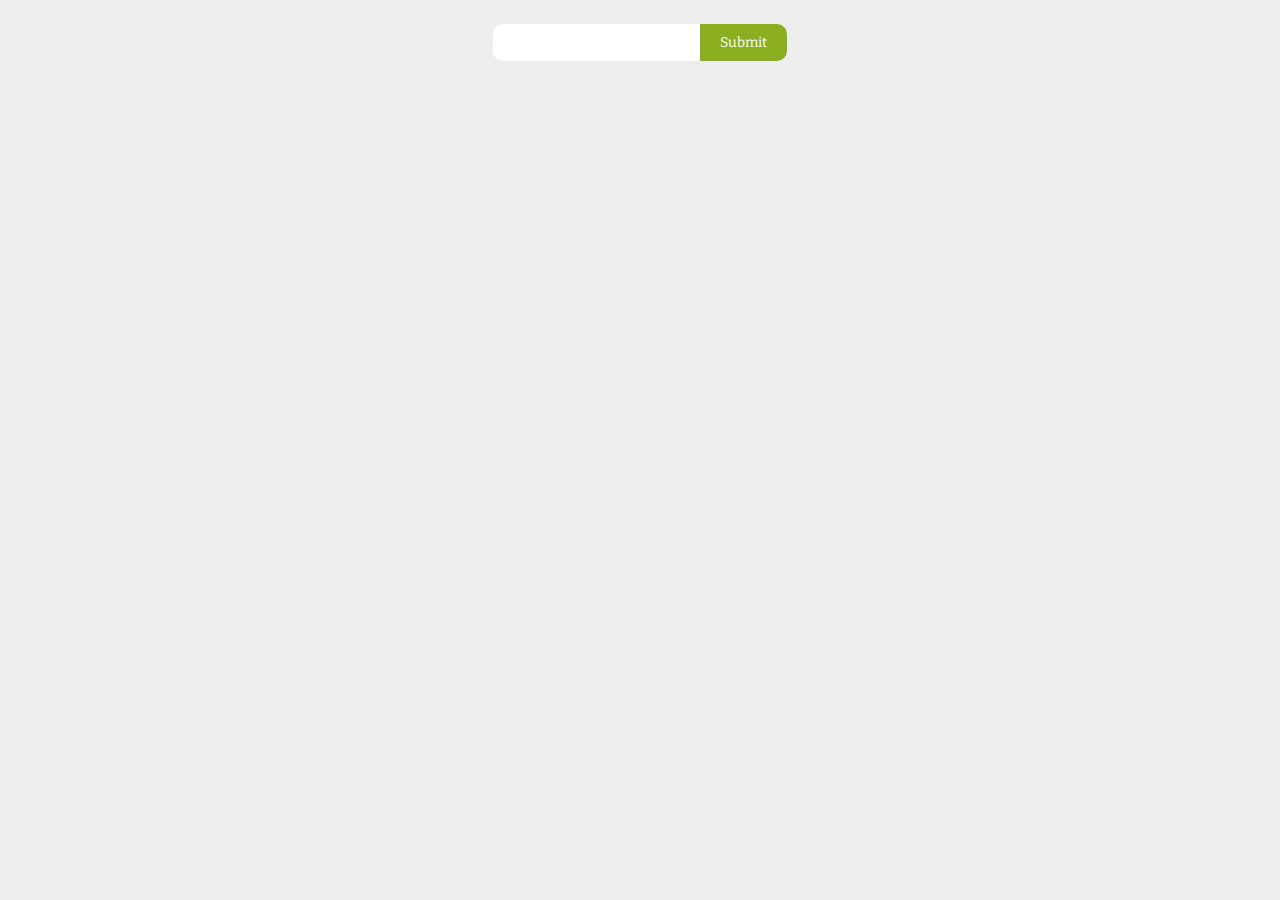
==== index.htm @ 2ced6c23 "Merge branch 'master' into Equipe1" ====
<!DOCTYPE html>
<html>
<head>
	<meta http-equiv="Content-Type" content="text/html; charset=utf-8" />
	<meta http-equiv="Content-Language" content="fr" />
	
	<title></title>
    <link href='https://fonts.googleapis.com/css?family=Bitter:400,400italic,700' rel='stylesheet' type='text/css'>
	<link rel="stylesheet" type="text/css" media="all" href="style/style.css" />
	<script   src="https://code.jquery.com/jquery-2.2.2.min.js"   integrity="sha256-36cp2Co+/62rEAAYHLmRCPIych47CvdM+uTBJwSzWjI="   crossorigin="anonymous"></script>
</head>
<body>

	<div class="mainContainer">

<!--		<h1 id="mainTitle"></h1>-->
		
		<div id="medias">
			
		</div>

		<ul id="connections">
			
		</ul>

		<p>
			<form action="#" id="patternForm">
				<input type="text" id="playerInput" required/>
				<input type="submit"  />
			</form>
		</p>
		
<!--
		<p>
			<form action="#" id="fileForm">
				<label for="fileInput" id="fileFormLabel">Qr code.</label>
				<input type="file" id="fileInput" />
				<input type="submit"  />
			</form>
		</p>
-->

		<p id="player"></p>
	</div>


	<script type="text/javascript" src="js/jsqrcode/grid.js"></script>
	<script type="text/javascript" src="js/jsqrcode/version.js"></script>
	<script type="text/javascript" src="js/jsqrcode/detector.js"></script>
	<script type="text/javascript" src="js/jsqrcode/formatinf.js"></script>
	<script type="text/javascript" src="js/jsqrcode/errorlevel.js"></script>
	<script type="text/javascript" src="js/jsqrcode/bitmat.js"></script>
	<script type="text/javascript" src="js/jsqrcode/datablock.js"></script>
	<script type="text/javascript" src="js/jsqrcode/bmparser.js"></script>
	<script type="text/javascript" src="js/jsqrcode/datamask.js"></script>
	<script type="text/javascript" src="js/jsqrcode/rsdecoder.js"></script>
	<script type="text/javascript" src="js/jsqrcode/gf256poly.js"></script>
	<script type="text/javascript" src="js/jsqrcode/gf256.js"></script>
	<script type="text/javascript" src="js/jsqrcode/decoder.js"></script>
	<script type="text/javascript" src="js/jsqrcode/qrcode.js"></script>
	<script type="text/javascript" src="js/jsqrcode/findpat.js"></script>
	<script type="text/javascript" src="js/jsqrcode/alignpat.js"></script>
	<script type="text/javascript" src="js/jsqrcode/databr.js"></script>

	<script src="js/jxfront.js"></script>
	<script src="js/jxfront-qrcode.js"></script>
	<script src="js/jxfront-geoloc.js"></script>
	<script src="js/main.js"></script>	

</body>
</html>
---- style/style.css ----
html, body {
    margin: 0px;
    padding: 0px;
    border: none;
    box-sizing: border-box;
    font-family: bitter;
    font-size: 18px;
    line-height: 26px;
    
}

body {

    background-color: black;
}

*{
    margin: 0px;
    padding: 0px;
    border: none;
    box-sizing: border-box;
    color: #666;
}



#fileFormLabel {
	border: 1px solid black;
	padding: 0.5em;

	display: block;
}

#fileForm input {
	width: 0.1px;
	height: 0.1px;
	opacity: 0;
	overflow: hidden;
	position: absolute;
	z-index: -1;
}
.mainContainer {
    background-color: #EEE;
    min-width: 100vw;
    min-height: 100vh;
    margin: 0px;
    position: absolute;
    overflow: auto;
    text-align: center;
/*    border: 2vh solid #9DCC92;*/
    

}

#mainTitle {
    display: inline-block;
    border: 2px solid white;
/*    border-radius: 2px;*/
    padding: 24px;
}

h1 {
    margin-top: 10vh;
    font-size: 28px;
    font-family: helvetica;
    font-weight: 100;
}

ul {
    list-style: none;
    text-align: center;
}

li{
    color: white;
/*    background: white;*/
/*    border: 2px solid white;*/
    border-radius: 10px;
    padding: 10px 20px;
    display: inline-block;
    margin: 12px auto;
    cursor: pointer;
    background: #8BAD20;
}

input{
    color: #666;
    padding: 10px 20px; 
    border-radius: 10px 0px 0px 10px;
    margin-right: 0px;
    font-size: 14px;
    font-family: bitter;
    
}

input[type=submit]{
    border-radius:0px 10px 10px 0px;
    margin-left: -1em;
    background:#8BAD20;
    color: white;
    font-family: bitter;
    font-size: 14px;
    

}
#medias {
    width: 60%;
    margin:  24px  auto;
}

img{
/*    background-color: white;*/
    width: 100%;
    margin: 12px auto;
}

p{
    text-align: left;
/*    background: red;*/
}
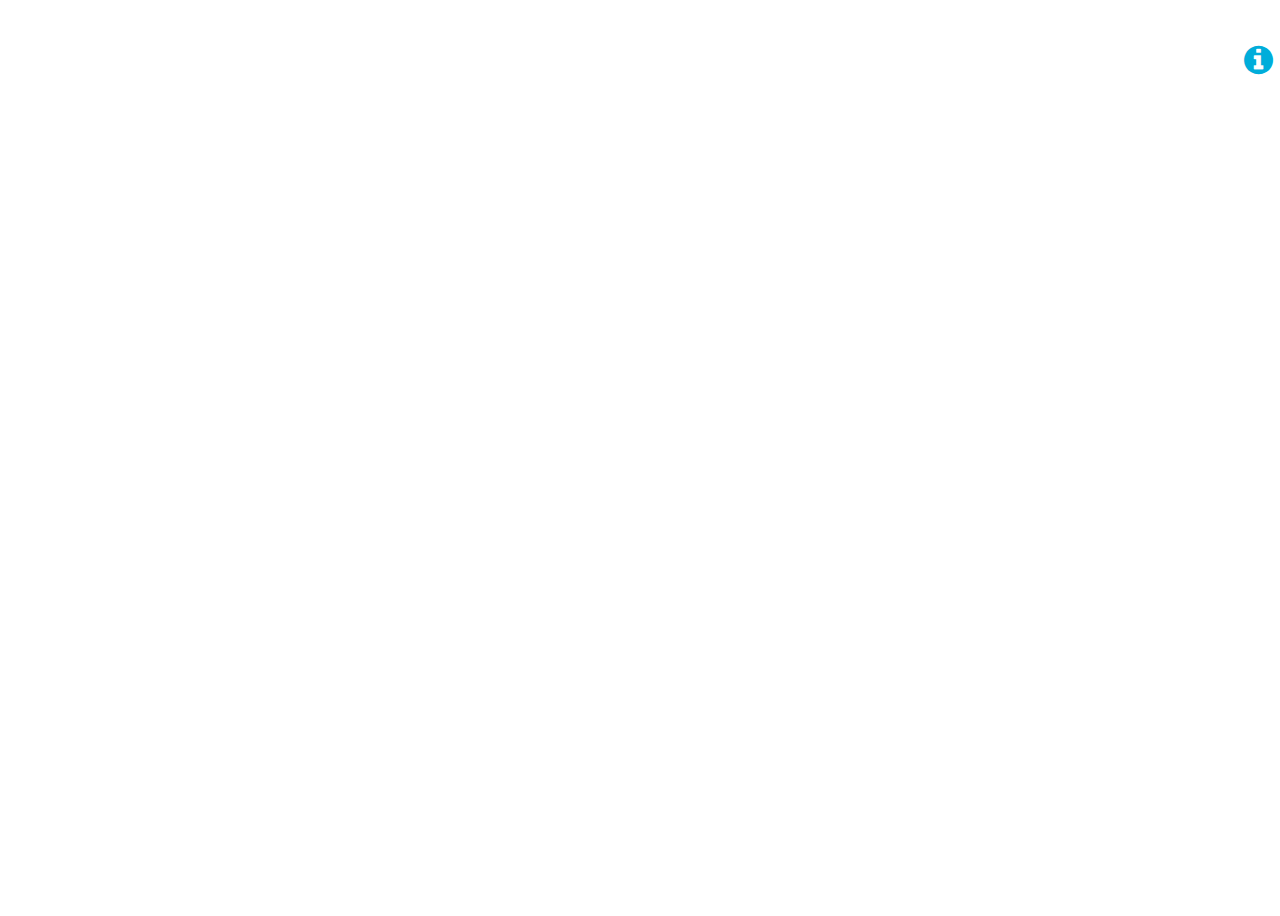
==== commit 24d8f588: "Updated templates" ====
--- a/index.htm
+++ b/index.htm
@@ -1,71 +1,98 @@
 <!DOCTYPE html>
-<html>
-<head>
-	<meta http-equiv="Content-Type" content="text/html; charset=utf-8" />
-	<meta http-equiv="Content-Language" content="fr" />
-	
-	<title></title>
-    <link href='https://fonts.googleapis.com/css?family=Bitter:400,400italic,700' rel='stylesheet' type='text/css'>
-	<link rel="stylesheet" type="text/css" media="all" href="style/style.css" />
-	<script   src="https://code.jquery.com/jquery-2.2.2.min.js"   integrity="sha256-36cp2Co+/62rEAAYHLmRCPIych47CvdM+uTBJwSzWjI="   crossorigin="anonymous"></script>
-</head>
-<body>
+<html lang="fr">
+    <head>
+        <!-- Standard Meta -->
+        <meta charset="utf-8" />
+        <meta http-equiv="X-UA-Compatible" content="IE=edge,chrome=1" />
+        <meta name="viewport" content="width=device-width, initial-scale=1.0, maximum-scale=1.0">
 
-	<div class="mainContainer">
+        <!-- Site Properties -->
+        <title>Le Réveil de la Joliette - Joliette conneXions</title>
+        
+        <!-- PURE CSS -->
+        <link rel="stylesheet" href="http://yui.yahooapis.com/pure/0.6.0/pure-min.css">
+        
+        <!-- FONTAWESOME -->
+        <link rel="stylesheet" href="https://maxcdn.bootstrapcdn.com/font-awesome/4.5.0/css/font-awesome.min.css">
+        
+        <!-- PROJECT STYLESHEET -->
+        <link rel="stylesheet" href="style/style-alternate.css">
+        
+    </head>
+    <body>
+        <div id="container" class="pure-g">
+            <div class="pure-u-1">
+                <div id="header">
+                    <ul class="header">
+                        <li class="nav-item"><a href="apropos.htm"><i class="fa fa-info-circle fa-2x" style="color:#00ADDA;"></i></a></li>
+                    </ul>
+                </div>
+                <div id="main">
+                    <div id="medias"></div>
+                    <form id="qrcode-form" class="pure-form-stacked">
+                        
+                        <fieldset>
+                            <label for="playerInput" class="pure-button pure-button-primary">Scanner le QR Code</label>
+                            <input name="playerInput" id="playerInput" type="file" style="display:none;">
+                        </fieldset>
+                    </form>
+                    <form id="pattern-form" class="pure-form">
 
-<!--		<h1 id="mainTitle"></h1>-->
-		
-		<div id="medias">
-			
-		</div>
+                        <fieldset>
+                            <input name="playerInput" id="playerInput" type="text" placeholder="À toi !">
+                            <input type="submit" />
+                        </fieldset>
+                    </form>
+                </div>
+                <div id="connections"></div>
 
-		<ul id="connections">
-			
-		</ul>
+        </div>
+        
+        
+        <!-- FULLWINDOW DISPLAY -->
+        <script>
+            window.addEventListener('load', function() {
+                
+                var body = document.querySelector('body');
+                
+                var setDimensions = function() {
+                    
+                    body.style.minHeight = window.innerHeight + 'px';
+                    body.style.width = window.innerWidth + 'px';
+                    
+                };
+                
+                setDimensions();
 
-		<p>
-			<form action="#" id="patternForm">
-				<input type="text" id="playerInput" required/>
-				<input type="submit"  />
-			</form>
-		</p>
-		
-<!--
-		<p>
-			<form action="#" id="fileForm">
-				<label for="fileInput" id="fileFormLabel">Qr code.</label>
-				<input type="file" id="fileInput" />
-				<input type="submit"  />
-			</form>
-		</p>
--->
+                window.addEventListener('resize', function() {
+                    setDimensions();
+                });
+            });
+        </script>
 
-		<p id="player"></p>
-	</div>
+    <script type="text/javascript" src="js/jsqrcode/grid.js"></script>
+    <script type="text/javascript" src="js/jsqrcode/version.js"></script>
+    <script type="text/javascript" src="js/jsqrcode/detector.js"></script>
+    <script type="text/javascript" src="js/jsqrcode/formatinf.js"></script>
+    <script type="text/javascript" src="js/jsqrcode/errorlevel.js"></script>
+    <script type="text/javascript" src="js/jsqrcode/bitmat.js"></script>
+    <script type="text/javascript" src="js/jsqrcode/datablock.js"></script>
+    <script type="text/javascript" src="js/jsqrcode/bmparser.js"></script>
+    <script type="text/javascript" src="js/jsqrcode/datamask.js"></script>
+    <script type="text/javascript" src="js/jsqrcode/rsdecoder.js"></script>
+    <script type="text/javascript" src="js/jsqrcode/gf256poly.js"></script>
+    <script type="text/javascript" src="js/jsqrcode/gf256.js"></script>
+    <script type="text/javascript" src="js/jsqrcode/decoder.js"></script>
+    <script type="text/javascript" src="js/jsqrcode/qrcode.js"></script>
+    <script type="text/javascript" src="js/jsqrcode/findpat.js"></script>
+    <script type="text/javascript" src="js/jsqrcode/alignpat.js"></script>
+    <script type="text/javascript" src="js/jsqrcode/databr.js"></script>
 
+    <script src="js/jxfront.js"></script>
+    <script src="js/jxfront-qrcode.js"></script>
+    <script src="js/typePages.js"></script>
+    <script src="js/original.js"></script>
 
-	<script type="text/javascript" src="js/jsqrcode/grid.js"></script>
-	<script type="text/javascript" src="js/jsqrcode/version.js"></script>
-	<script type="text/javascript" src="js/jsqrcode/detector.js"></script>
-	<script type="text/javascript" src="js/jsqrcode/formatinf.js"></script>
-	<script type="text/javascript" src="js/jsqrcode/errorlevel.js"></script>
-	<script type="text/javascript" src="js/jsqrcode/bitmat.js"></script>
-	<script type="text/javascript" src="js/jsqrcode/datablock.js"></script>
-	<script type="text/javascript" src="js/jsqrcode/bmparser.js"></script>
-	<script type="text/javascript" src="js/jsqrcode/datamask.js"></script>
-	<script type="text/javascript" src="js/jsqrcode/rsdecoder.js"></script>
-	<script type="text/javascript" src="js/jsqrcode/gf256poly.js"></script>
-	<script type="text/javascript" src="js/jsqrcode/gf256.js"></script>
-	<script type="text/javascript" src="js/jsqrcode/decoder.js"></script>
-	<script type="text/javascript" src="js/jsqrcode/qrcode.js"></script>
-	<script type="text/javascript" src="js/jsqrcode/findpat.js"></script>
-	<script type="text/javascript" src="js/jsqrcode/alignpat.js"></script>
-	<script type="text/javascript" src="js/jsqrcode/databr.js"></script>
-
-	<script src="js/jxfront.js"></script>
-	<script src="js/jxfront-qrcode.js"></script>
-	<script src="js/jxfront-geoloc.js"></script>
-	<script src="js/main.js"></script>	
-
-</body>
+        
+    </body>
 </html>--- a/style/style-alternate.css
+++ b/style/style-alternate.css
@@ -0,0 +1,115 @@
+@import url(https://fonts.googleapis.com/css?family=Alegreya+Sans:400,700|Alegreya:400,700);
+
+@font-face {
+    font-family: 'chocregular';
+    src: url('font/choc-webfont.eot');
+    src: url('font/choc-webfont.eot?#iefix') format('embedded-opentype'),
+        url('font/choc-webfont.woff2') format('woff2'),
+        url('font/choc-webfont.woff') format('woff'),
+        url('font/choc-webfont.ttf') format('truetype'),
+        url('font/choc-webfont.svg#chocregular') format('svg');
+    font-weight: normal;
+    font-style: normal;
+
+}
+
+body, .pure-g [class *= "pure-u"] {
+    /* Set your content font stack here: */
+    font-family: 'Alegreya Sans', sans-serif;
+    font-size:21px;
+    line-height: 1.6;
+    background-color: whitesmoke;
+    background: url("http://subtlepatterns2015.subtlepatterns.netdna-cdn.com/patterns/concrete_seamless.png");
+    color:dimgrey;
+
+}
+h1, h2, h3, h4, h5, h6 {
+    font-family: 'chocregular', sans-serif;
+    text-transform: uppercase;
+    color:#00ADDA;
+}
+
+a {
+    color:whitesmoke;
+}
+
+body > div {
+	height: 100%;
+    width: 100%;
+    position: absolute;
+}
+
+#header {       
+    padding:15px;
+    color:whitesmoke;
+}
+#main {
+    display:flex;
+    flex-direction:column;
+    justify-content: center;
+    align-items: center;
+
+}
+#medias {
+    min-height: 50%;
+    margin-right: 10%;
+    margin-left: 10%;
+
+}
+
+.nav-item {
+    font-size:80%;
+
+}
+.active {
+    font-weight:700;
+}
+
+#connections {
+    padding:15px;
+    text-align: center;
+    position: fixed;
+    bottom: 0;
+    width: calc(100% - 30px);
+}
+#medias {
+text-align: center;
+}
+#medias > p {
+    padding:20px;
+
+}
+.pure-button-primary {
+    background: #00ADDA; /* this is a blue */
+    color: whitesmoke;
+}
+ul.header {
+    display:flex;
+    flex-direction:row;
+    justify-content: flex-end;
+    align-items: center;
+    list-style: none;
+}
+
+ul.header-right {
+    display:flex;
+    flex-direction:row;
+    justify-content: flex-start;
+    align-items: center;
+    list-style: none;
+}
+
+.img-round {
+    border-radius:100%;
+    height:auto;
+    margin-right:15px;
+}
+
+iframe {
+    border: 0;
+}
+
+#fileFormLabel {
+	border: 1px solid black;
+	padding: 0.5em;
+}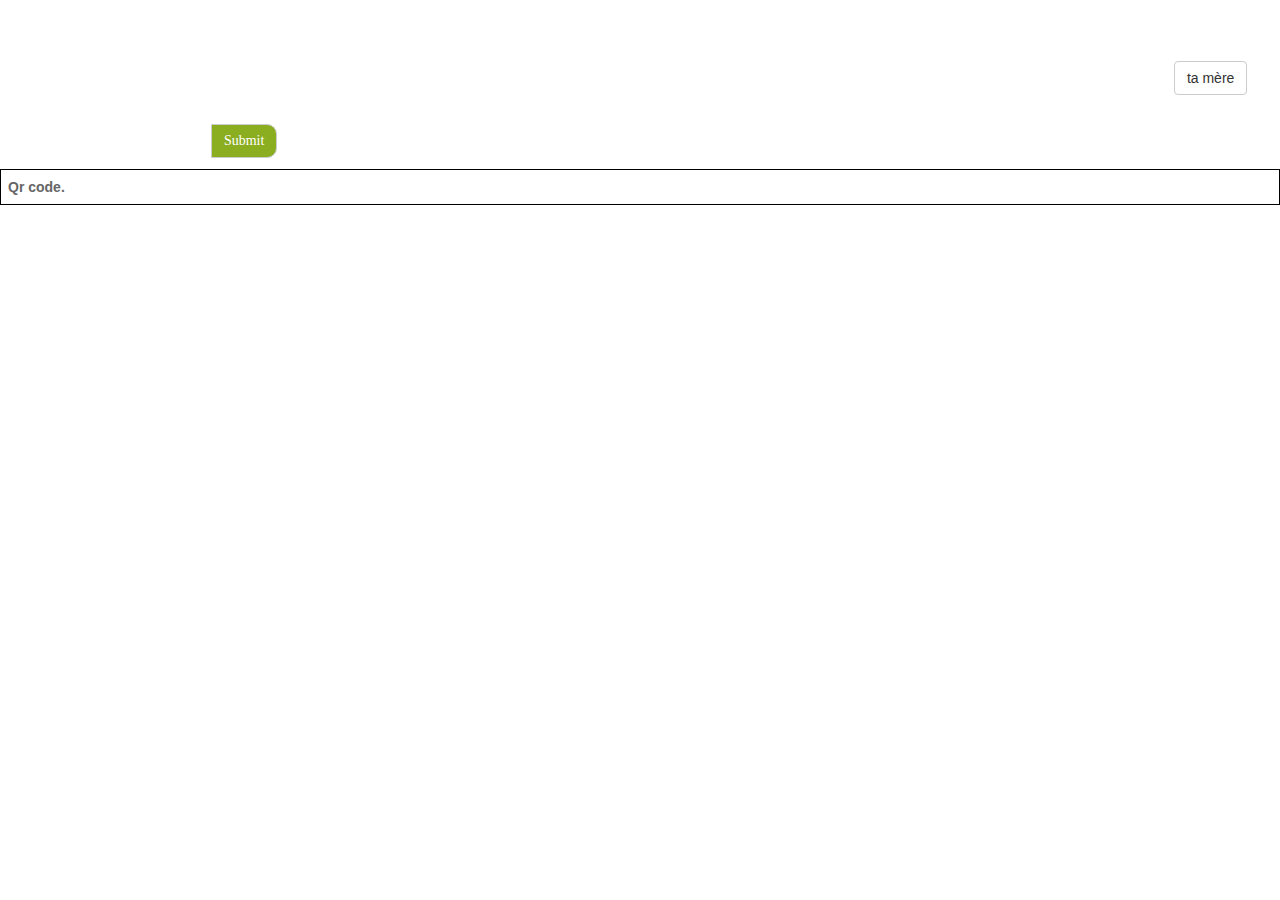
==== commit 21e14cc5: "Merge branch 'groupe-3' of github.com:tlabmars/jx-front-proto" ====
--- a/index.htm
+++ b/index.htm
@@ -1,98 +1,69 @@
 <!DOCTYPE html>
-<html lang="fr">
-    <head>
-        <!-- Standard Meta -->
-        <meta charset="utf-8" />
-        <meta http-equiv="X-UA-Compatible" content="IE=edge,chrome=1" />
-        <meta name="viewport" content="width=device-width, initial-scale=1.0, maximum-scale=1.0">
+<html>
+<head>
+	<meta http-equiv="Content-Type" content="text/html; charset=utf-8" />
+	<meta http-equiv="Content-Language" content="fr" />
+	
+	<title></title>
 
-        <!-- Site Properties -->
-        <title>Le Réveil de la Joliette - Joliette conneXions</title>
-        
-        <!-- PURE CSS -->
-        <link rel="stylesheet" href="http://yui.yahooapis.com/pure/0.6.0/pure-min.css">
-        
-        <!-- FONTAWESOME -->
-        <link rel="stylesheet" href="https://maxcdn.bootstrapcdn.com/font-awesome/4.5.0/css/font-awesome.min.css">
-        
-        <!-- PROJECT STYLESHEET -->
-        <link rel="stylesheet" href="style/style-alternate.css">
-        
-    </head>
-    <body>
-        <div id="container" class="pure-g">
-            <div class="pure-u-1">
-                <div id="header">
-                    <ul class="header">
-                        <li class="nav-item"><a href="apropos.htm"><i class="fa fa-info-circle fa-2x" style="color:#00ADDA;"></i></a></li>
-                    </ul>
-                </div>
-                <div id="main">
-                    <div id="medias"></div>
-                    <form id="qrcode-form" class="pure-form-stacked">
-                        
-                        <fieldset>
-                            <label for="playerInput" class="pure-button pure-button-primary">Scanner le QR Code</label>
-                            <input name="playerInput" id="playerInput" type="file" style="display:none;">
-                        </fieldset>
-                    </form>
-                    <form id="pattern-form" class="pure-form">
+	<link rel="stylesheet" type="text/css" media="all" href="style/style.css" />
+    <link href="bootstrap/css/bootstrap.min.css" rel="stylesheet">
 
-                        <fieldset>
-                            <input name="playerInput" id="playerInput" type="text" placeholder="À toi !">
-                            <input type="submit" />
-                        </fieldset>
-                    </form>
-                </div>
-                <div id="connections"></div>
+</head>
+<body>
 
-        </div>
-        
-        
-        <!-- FULLWINDOW DISPLAY -->
-        <script>
-            window.addEventListener('load', function() {
-                
-                var body = document.querySelector('body');
-                
-                var setDimensions = function() {
-                    
-                    body.style.minHeight = window.innerHeight + 'px';
-                    body.style.width = window.innerWidth + 'px';
-                    
-                };
-                
-                setDimensions();
+	<div>
 
-                window.addEventListener('resize', function() {
-                    setDimensions();
-                });
-            });
-        </script>
+		<h1 id="mainTitle" class="container"></h1>
+		<button class="btn btn-default" type="submit">ta mère</button>
+		<div id="medias">
+			
+		</div>
 
-    <script type="text/javascript" src="js/jsqrcode/grid.js"></script>
-    <script type="text/javascript" src="js/jsqrcode/version.js"></script>
-    <script type="text/javascript" src="js/jsqrcode/detector.js"></script>
-    <script type="text/javascript" src="js/jsqrcode/formatinf.js"></script>
-    <script type="text/javascript" src="js/jsqrcode/errorlevel.js"></script>
-    <script type="text/javascript" src="js/jsqrcode/bitmat.js"></script>
-    <script type="text/javascript" src="js/jsqrcode/datablock.js"></script>
-    <script type="text/javascript" src="js/jsqrcode/bmparser.js"></script>
-    <script type="text/javascript" src="js/jsqrcode/datamask.js"></script>
-    <script type="text/javascript" src="js/jsqrcode/rsdecoder.js"></script>
-    <script type="text/javascript" src="js/jsqrcode/gf256poly.js"></script>
-    <script type="text/javascript" src="js/jsqrcode/gf256.js"></script>
-    <script type="text/javascript" src="js/jsqrcode/decoder.js"></script>
-    <script type="text/javascript" src="js/jsqrcode/qrcode.js"></script>
-    <script type="text/javascript" src="js/jsqrcode/findpat.js"></script>
-    <script type="text/javascript" src="js/jsqrcode/alignpat.js"></script>
-    <script type="text/javascript" src="js/jsqrcode/databr.js"></script>
+		<ul id="connections">
+			
+		</ul>
 
-    <script src="js/jxfront.js"></script>
-    <script src="js/jxfront-qrcode.js"></script>
-    <script src="js/typePages.js"></script>
-    <script src="js/original.js"></script>
+		<p>
+			<form action="#" id="patternForm">
+				<input type="text" id="playerInput" />
+				<input class="btn btn-default"  type="submit"  />
+			</form>
+		</p>
+		
+		<p>
+			<form action="#" id="fileForm">
+				<label for="fileInput" id="fileFormLabel">Qr code.</label>
+				<input type="file" id="fileInput" />
+				<input type="submit"  />
+			</form>
+		</p>
 
-        
-    </body>
+		<p id="player"></p>
+	</div>
+
+	<script type="text/javascript" src="js/jsqrcode/grid.js"></script>
+	<script type="text/javascript" src="js/jsqrcode/version.js"></script>
+	<script type="text/javascript" src="js/jsqrcode/detector.js"></script>
+	<script type="text/javascript" src="js/jsqrcode/formatinf.js"></script>
+	<script type="text/javascript" src="js/jsqrcode/errorlevel.js"></script>
+	<script type="text/javascript" src="js/jsqrcode/bitmat.js"></script>
+	<script type="text/javascript" src="js/jsqrcode/datablock.js"></script>
+	<script type="text/javascript" src="js/jsqrcode/bmparser.js"></script>
+	<script type="text/javascript" src="js/jsqrcode/datamask.js"></script>
+	<script type="text/javascript" src="js/jsqrcode/rsdecoder.js"></script>
+	<script type="text/javascript" src="js/jsqrcode/gf256poly.js"></script>
+	<script type="text/javascript" src="js/jsqrcode/gf256.js"></script>
+	<script type="text/javascript" src="js/jsqrcode/decoder.js"></script>
+	<script type="text/javascript" src="js/jsqrcode/qrcode.js"></script>
+	<script type="text/javascript" src="js/jsqrcode/findpat.js"></script>
+	<script type="text/javascript" src="js/jsqrcode/alignpat.js"></script>
+	<script type="text/javascript" src="js/jsqrcode/databr.js"></script>
+	
+	<script src="js/jxfront.js"></script>
+	<script src="js/jxfront-qrcode.js"></script>
+	<script src="js/jxfront-geoloc.js"></script>
+	<script src="js/main.js"></script>	
+
+</body>
 </html>--- a/style/style.css
+++ b/style/style.css
@@ -0,0 +1,120 @@
+html, body {
+    margin: 0px;
+    padding: 0px;
+    border: none;
+    box-sizing: border-box;
+    font-family: bitter;
+    font-size: 18px;
+    line-height: 26px;
+    
+}
+
+body {
+
+    background-color: black;
+}
+
+*{
+    margin: 0px;
+    padding: 0px;
+    border: none;
+    box-sizing: border-box;
+    color: #666;
+}
+
+
+
+#fileFormLabel {
+	border: 1px solid black;
+	padding: 0.5em;
+
+	display: block;
+}
+
+#fileForm input {
+	width: 0.1px;
+	height: 0.1px;
+	opacity: 0;
+	overflow: hidden;
+	position: absolute;
+	z-index: -1;
+}
+.mainContainer {
+    background-color: #EEE;
+    min-width: 100vw;
+    min-height: 100vh;
+    margin: 0px;
+    position: absolute;
+    overflow: auto;
+    text-align: center;
+/*    border: 2vh solid #9DCC92;*/
+    
+
+}
+
+#mainTitle {
+    display: inline-block;
+    border: 2px solid white;
+/*    border-radius: 2px;*/
+    padding: 24px;
+}
+
+h1 {
+    margin-top: 10vh;
+    font-size: 28px;
+    font-family: helvetica;
+    font-weight: 100;
+}
+
+ul {
+    list-style: none;
+    text-align: center;
+}
+
+li{
+    color: white;
+/*    background: white;*/
+/*    border: 2px solid white;*/
+    border-radius: 10px;
+    padding: 10px 20px;
+    display: inline-block;
+    margin: 12px auto;
+    cursor: pointer;
+    background: #8BAD20;
+}
+
+input{
+    color: #666;
+    padding: 10px 20px; 
+    border-radius: 10px 0px 0px 10px;
+    margin-right: 0px;
+    font-size: 14px;
+    font-family: bitter;
+    
+}
+
+input[type=submit]{
+    border-radius:0px 10px 10px 0px;
+    margin-left: -1em;
+    background:#8BAD20;
+    color: white;
+    font-family: bitter;
+    font-size: 14px;
+    
+
+}
+#medias {
+    width: 60%;
+    margin:  24px  auto;
+}
+
+img{
+/*    background-color: white;*/
+    width: 100%;
+    margin: 12px auto;
+}
+
+p{
+    text-align: left;
+/*    background: red;*/
+}
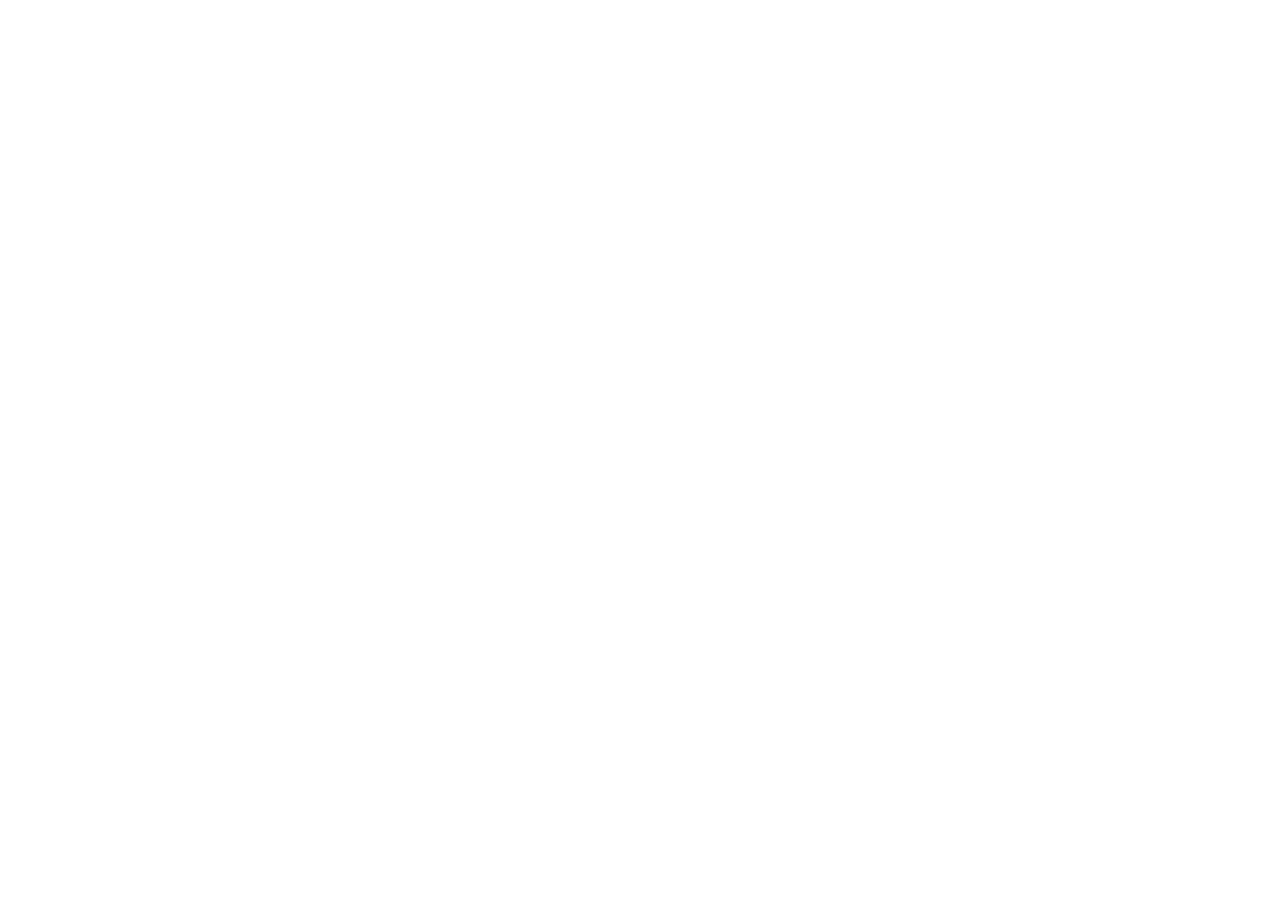
==== commit 54a2c9de: "Nettoyage" ====
--- a/index.htm
+++ b/index.htm
@@ -15,7 +15,7 @@
 	<div>
 
 		<h1 id="mainTitle" class="container"></h1>
-		<button class="btn btn-default" type="submit">ta mère</button>
+		
 		<div id="medias">
 			
 		</div>
@@ -24,23 +24,10 @@
 			
 		</ul>
 
-		<p>
-			<form action="#" id="patternForm">
-				<input type="text" id="playerInput" />
-				<input class="btn btn-default"  type="submit"  />
-			</form>
-		</p>
-		
-		<p>
-			<form action="#" id="fileForm">
-				<label for="fileInput" id="fileFormLabel">Qr code.</label>
-				<input type="file" id="fileInput" />
-				<input type="submit"  />
-			</form>
-		</p>
+	</div>
 
-		<p id="player"></p>
-	</div>
+	<script src="js/jxfront.js"></script>
+	<script src="js/main.js"></script>
 
 	<script type="text/javascript" src="js/jsqrcode/grid.js"></script>
 	<script type="text/javascript" src="js/jsqrcode/version.js"></script>
@@ -59,11 +46,8 @@
 	<script type="text/javascript" src="js/jsqrcode/findpat.js"></script>
 	<script type="text/javascript" src="js/jsqrcode/alignpat.js"></script>
 	<script type="text/javascript" src="js/jsqrcode/databr.js"></script>
-	
-	<script src="js/jxfront.js"></script>
-	<script src="js/jxfront-qrcode.js"></script>
-	<script src="js/jxfront-geoloc.js"></script>
-	<script src="js/main.js"></script>	
+
+	<script src="js/qrcode.js"></script>
 
 </body>
 </html>--- a/style/style.css
+++ b/style/style.css
@@ -1,120 +1,3 @@
-html, body {
-    margin: 0px;
-    padding: 0px;
-    border: none;
-    box-sizing: border-box;
-    font-family: bitter;
-    font-size: 18px;
-    line-height: 26px;
-    
-}
-
-body {
-
-    background-color: black;
-}
-
-*{
-    margin: 0px;
-    padding: 0px;
-    border: none;
-    box-sizing: border-box;
-    color: #666;
-}
-
-
-
-#fileFormLabel {
-	border: 1px solid black;
-	padding: 0.5em;
-
-	display: block;
-}
-
-#fileForm input {
-	width: 0.1px;
-	height: 0.1px;
-	opacity: 0;
-	overflow: hidden;
-	position: absolute;
-	z-index: -1;
-}
-.mainContainer {
-    background-color: #EEE;
-    min-width: 100vw;
-    min-height: 100vh;
-    margin: 0px;
-    position: absolute;
-    overflow: auto;
-    text-align: center;
-/*    border: 2vh solid #9DCC92;*/
-    
-
-}
-
-#mainTitle {
-    display: inline-block;
-    border: 2px solid white;
-/*    border-radius: 2px;*/
-    padding: 24px;
-}
-
-h1 {
-    margin-top: 10vh;
-    font-size: 28px;
-    font-family: helvetica;
-    font-weight: 100;
-}
-
-ul {
-    list-style: none;
-    text-align: center;
-}
-
-li{
-    color: white;
-/*    background: white;*/
-/*    border: 2px solid white;*/
-    border-radius: 10px;
-    padding: 10px 20px;
-    display: inline-block;
-    margin: 12px auto;
-    cursor: pointer;
-    background: #8BAD20;
-}
-
-input{
-    color: #666;
-    padding: 10px 20px; 
-    border-radius: 10px 0px 0px 10px;
-    margin-right: 0px;
-    font-size: 14px;
-    font-family: bitter;
-    
-}
-
-input[type=submit]{
-    border-radius:0px 10px 10px 0px;
-    margin-left: -1em;
-    background:#8BAD20;
-    color: white;
-    font-family: bitter;
-    font-size: 14px;
-    
-
-}
-#medias {
-    width: 60%;
-    margin:  24px  auto;
-}
-
-img{
-/*    background-color: white;*/
-    width: 100%;
-    margin: 12px auto;
-}
-
-p{
-    text-align: left;
-/*    background: red;*/
-}
+#connexions li {
+		
+}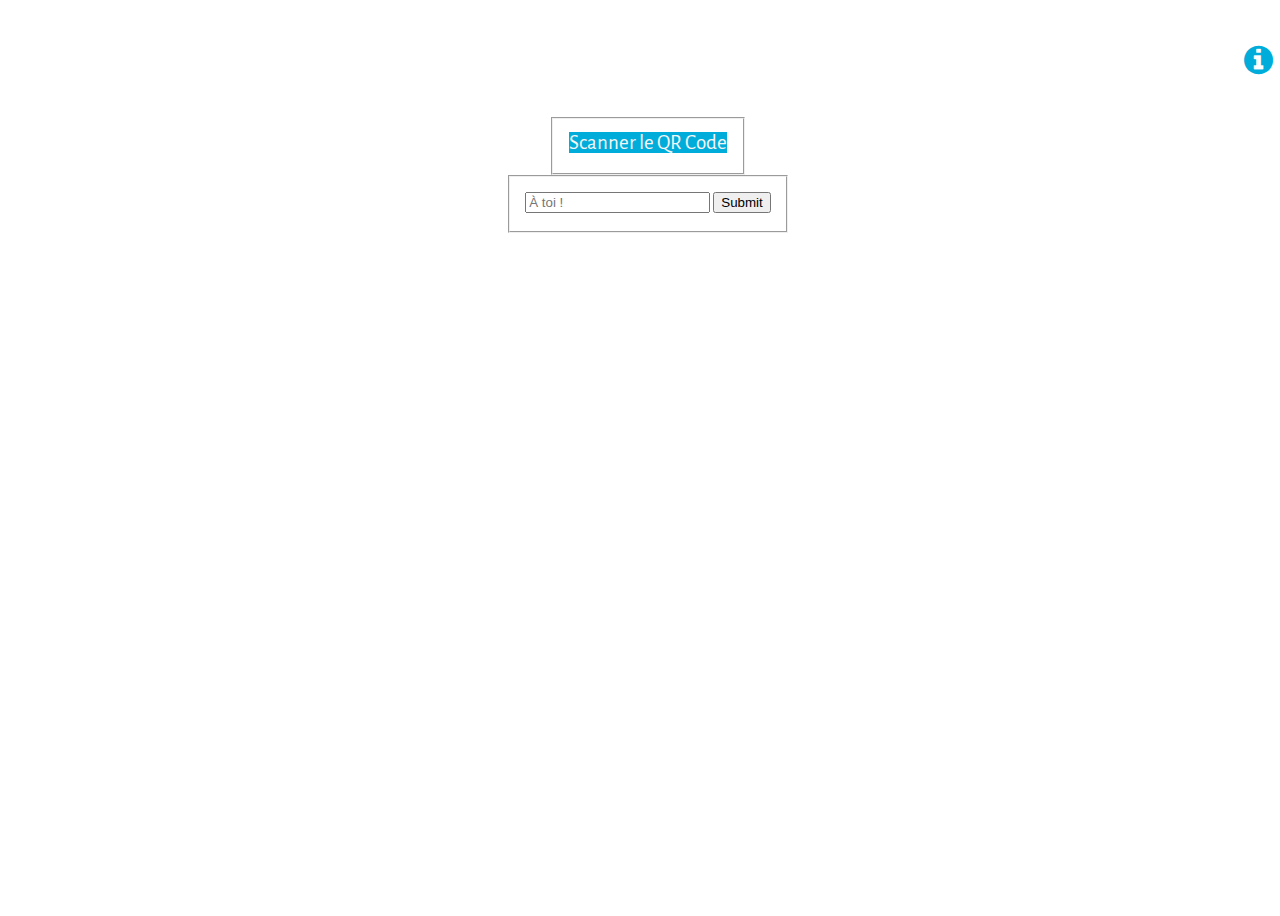
==== commit 4102a9b9: "Updated" ====
--- a/index.htm
+++ b/index.htm
@@ -1,53 +1,99 @@
 <!DOCTYPE html>
-<html>
-<head>
-	<meta http-equiv="Content-Type" content="text/html; charset=utf-8" />
-	<meta http-equiv="Content-Language" content="fr" />
-	
-	<title></title>
+<html lang="fr">
+    <head>
+        <!-- Standard Meta -->
+        <meta charset="utf-8" />
+        <meta http-equiv="X-UA-Compatible" content="IE=edge,chrome=1" />
+        <meta name="viewport" content="width=device-width, initial-scale=1.0, maximum-scale=1.0">
 
-	<link rel="stylesheet" type="text/css" media="all" href="style/style.css" />
-    <link href="bootstrap/css/bootstrap.min.css" rel="stylesheet">
+        <!-- Site Properties -->
+        <title>Le Réveil de la Joliette - Joliette conneXions</title>
+        
+        <!-- PURE CSS -->
+        <link rel="stylesheet" href="http://yui.yahooapis.com/pure/0.6.0/pure-min.css">
+        
+        <!-- FONTAWESOME -->
+        <link rel="stylesheet" href="https://maxcdn.bootstrapcdn.com/font-awesome/4.5.0/css/font-awesome.min.css">
+        
+        <!-- PROJECT STYLESHEET -->
+        <link rel="stylesheet" href="style/style-alternate.css">
+        
+    </head>
+    <body>
+        <div id="container" class="pure-g" style="z-index:1;">
+            <div class="pure-u-1">
+                <div id="header">
+                    <ul class="header">
+                        <li class="nav-item"><a href="apropos.htm"><i class="fa fa-info-circle fa-2x" style="color:#00ADDA;"></i></a></li>
+                    </ul>
+                </div>
+                <div id="main">
+                    <div id="medias"></div>
+                    <form id="qrcode-form" class="pure-form-stacked">
+                        
+                        <fieldset>
+                            <label for="playerInput" class="pure-button pure-button-primary">Scanner le QR Code</label>
+                            <input name="playerInput" id="playerInput" type="file" style="display:none;">
+                        </fieldset>
+                    </form>
+                    <form id="pattern-form" class="pure-form">
 
-</head>
-<body>
+                        <fieldset>
+                            <input name="playerTextInput" id="playerTextInput" type="text" placeholder="À toi !">
+                            <input type="submit" />
+                        </fieldset>
+                    </form>
+                </div>
+                <div id="connections" style="z-index:2;"></div>
 
-	<div>
+            </div>
+        </div>
+        
+        
+        <!-- FULLWINDOW DISPLAY -->
+        <script>
+            window.addEventListener('load', function() {
+                
+                var body = document.querySelector('body');
+                
+                var setDimensions = function() {
+                    
+                    body.style.minHeight = window.innerHeight + 'px';
+                    body.style.width = window.innerWidth + 'px';
+                    
+                };
+                
+                setDimensions();
 
-		<h1 id="mainTitle" class="container"></h1>
-		
-		<div id="medias">
-			
-		</div>
+                window.addEventListener('resize', function() {
+                    setDimensions();
+                });
+            });
+        </script>
 
-		<ul id="connections">
-			
-		</ul>
+    <script type="text/javascript" src="js/jsqrcode/grid.js"></script>
+    <script type="text/javascript" src="js/jsqrcode/version.js"></script>
+    <script type="text/javascript" src="js/jsqrcode/detector.js"></script>
+    <script type="text/javascript" src="js/jsqrcode/formatinf.js"></script>
+    <script type="text/javascript" src="js/jsqrcode/errorlevel.js"></script>
+    <script type="text/javascript" src="js/jsqrcode/bitmat.js"></script>
+    <script type="text/javascript" src="js/jsqrcode/datablock.js"></script>
+    <script type="text/javascript" src="js/jsqrcode/bmparser.js"></script>
+    <script type="text/javascript" src="js/jsqrcode/datamask.js"></script>
+    <script type="text/javascript" src="js/jsqrcode/rsdecoder.js"></script>
+    <script type="text/javascript" src="js/jsqrcode/gf256poly.js"></script>
+    <script type="text/javascript" src="js/jsqrcode/gf256.js"></script>
+    <script type="text/javascript" src="js/jsqrcode/decoder.js"></script>
+    <script type="text/javascript" src="js/jsqrcode/qrcode.js"></script>
+    <script type="text/javascript" src="js/jsqrcode/findpat.js"></script>
+    <script type="text/javascript" src="js/jsqrcode/alignpat.js"></script>
+    <script type="text/javascript" src="js/jsqrcode/databr.js"></script>
 
-	</div>
+    <script src="js/jxfront.js"></script>
+    <script src="js/jxfront-qrcode.js"></script>
+    <script src="js/typePages.js"></script>
+    <script src="js/original.js"></script>
 
-	<script src="js/jxfront.js"></script>
-	<script src="js/main.js"></script>
-
-	<script type="text/javascript" src="js/jsqrcode/grid.js"></script>
-	<script type="text/javascript" src="js/jsqrcode/version.js"></script>
-	<script type="text/javascript" src="js/jsqrcode/detector.js"></script>
-	<script type="text/javascript" src="js/jsqrcode/formatinf.js"></script>
-	<script type="text/javascript" src="js/jsqrcode/errorlevel.js"></script>
-	<script type="text/javascript" src="js/jsqrcode/bitmat.js"></script>
-	<script type="text/javascript" src="js/jsqrcode/datablock.js"></script>
-	<script type="text/javascript" src="js/jsqrcode/bmparser.js"></script>
-	<script type="text/javascript" src="js/jsqrcode/datamask.js"></script>
-	<script type="text/javascript" src="js/jsqrcode/rsdecoder.js"></script>
-	<script type="text/javascript" src="js/jsqrcode/gf256poly.js"></script>
-	<script type="text/javascript" src="js/jsqrcode/gf256.js"></script>
-	<script type="text/javascript" src="js/jsqrcode/decoder.js"></script>
-	<script type="text/javascript" src="js/jsqrcode/qrcode.js"></script>
-	<script type="text/javascript" src="js/jsqrcode/findpat.js"></script>
-	<script type="text/javascript" src="js/jsqrcode/alignpat.js"></script>
-	<script type="text/javascript" src="js/jsqrcode/databr.js"></script>
-
-	<script src="js/qrcode.js"></script>
-
-</body>
+        
+    </body>
 </html>--- a/style/style-alternate.css
+++ b/style/style-alternate.css
@@ -0,0 +1,115 @@
+@import url(https://fonts.googleapis.com/css?family=Alegreya+Sans:400,700|Alegreya:400,700);
+
+@font-face {
+    font-family: 'chocregular';
+    src: url('font/choc-webfont.eot');
+    src: url('font/choc-webfont.eot?#iefix') format('embedded-opentype'),
+        url('font/choc-webfont.woff2') format('woff2'),
+        url('font/choc-webfont.woff') format('woff'),
+        url('font/choc-webfont.ttf') format('truetype'),
+        url('font/choc-webfont.svg#chocregular') format('svg');
+    font-weight: normal;
+    font-style: normal;
+
+}
+
+body, .pure-g [class *= "pure-u"] {
+    /* Set your content font stack here: */
+    font-family: 'Alegreya Sans', sans-serif;
+    font-size:21px;
+    line-height: 1.6;
+    background-color: whitesmoke;
+    background: url("http://subtlepatterns2015.subtlepatterns.netdna-cdn.com/patterns/concrete_seamless.png");
+    color:dimgrey;
+
+}
+h1, h2, h3, h4, h5, h6 {
+    font-family: 'chocregular', sans-serif;
+    text-transform: uppercase;
+    color:#00ADDA;
+}
+
+a {
+    color:whitesmoke;
+}
+
+body > div {
+	height: 100%;
+    width: 100%;
+    position: absolute;
+}
+
+#header {       
+    padding:15px;
+    color:whitesmoke;
+}
+#main {
+    display:flex;
+    flex-direction:column;
+    justify-content: center;
+    align-items: center;
+
+}
+#medias {
+    min-height: 50%;
+    margin-right: 10%;
+    margin-left: 10%;
+
+}
+
+.nav-item {
+    font-size:80%;
+
+}
+.active {
+    font-weight:700;
+}
+
+#connections {
+    padding:15px;
+    text-align: center;
+    position: fixed;
+    bottom: 0;
+    width: calc(100% - 30px);
+}
+#medias {
+text-align: center;
+}
+#medias > p {
+    padding:20px;
+
+}
+.pure-button-primary {
+    background: #00ADDA; /* this is a blue */
+    color: whitesmoke;
+}
+ul.header {
+    display:flex;
+    flex-direction:row;
+    justify-content: flex-end;
+    align-items: center;
+    list-style: none;
+}
+
+ul.header-right {
+    display:flex;
+    flex-direction:row;
+    justify-content: flex-start;
+    align-items: center;
+    list-style: none;
+}
+
+.img-round {
+    border-radius:100%;
+    height:auto;
+    margin-right:15px;
+}
+
+iframe {
+    border: 0;
+}
+
+#fileFormLabel {
+	border: 1px solid black;
+	padding: 0.5em;
+}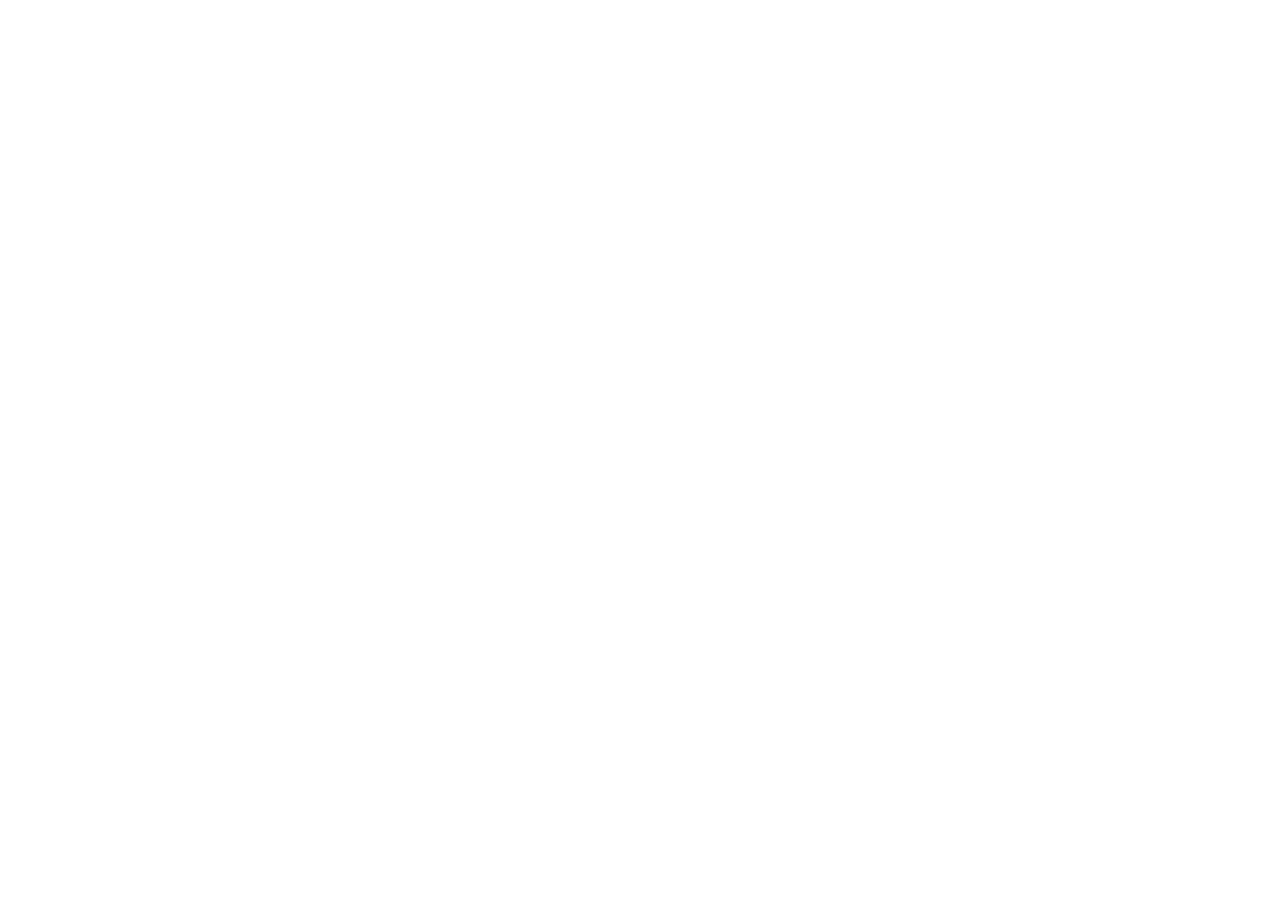
==== commit 1e6b8343: "Merge branch 'groupe-3' of https://github.com/tlabmars/jx-front-proto into groupe-3" ====
--- a/index.htm
+++ b/index.htm
@@ -1,99 +1,53 @@
 <!DOCTYPE html>
-<html lang="fr">
-    <head>
-        <!-- Standard Meta -->
-        <meta charset="utf-8" />
-        <meta http-equiv="X-UA-Compatible" content="IE=edge,chrome=1" />
-        <meta name="viewport" content="width=device-width, initial-scale=1.0, maximum-scale=1.0">
+<html>
+<head>
+	<meta http-equiv="Content-Type" content="text/html; charset=utf-8" />
+	<meta http-equiv="Content-Language" content="fr" />
+	
+	<title></title>
 
-        <!-- Site Properties -->
-        <title>Le Réveil de la Joliette - Joliette conneXions</title>
-        
-        <!-- PURE CSS -->
-        <link rel="stylesheet" href="http://yui.yahooapis.com/pure/0.6.0/pure-min.css">
-        
-        <!-- FONTAWESOME -->
-        <link rel="stylesheet" href="https://maxcdn.bootstrapcdn.com/font-awesome/4.5.0/css/font-awesome.min.css">
-        
-        <!-- PROJECT STYLESHEET -->
-        <link rel="stylesheet" href="style/style-alternate.css">
-        
-    </head>
-    <body>
-        <div id="container" class="pure-g" style="z-index:1;">
-            <div class="pure-u-1">
-                <div id="header">
-                    <ul class="header">
-                        <li class="nav-item"><a href="apropos.htm"><i class="fa fa-info-circle fa-2x" style="color:#00ADDA;"></i></a></li>
-                    </ul>
-                </div>
-                <div id="main">
-                    <div id="medias"></div>
-                    <form id="qrcode-form" class="pure-form-stacked">
-                        
-                        <fieldset>
-                            <label for="playerInput" class="pure-button pure-button-primary">Scanner le QR Code</label>
-                            <input name="playerInput" id="playerInput" type="file" style="display:none;">
-                        </fieldset>
-                    </form>
-                    <form id="pattern-form" class="pure-form">
+	<link rel="stylesheet" type="text/css" media="all" href="style/style.css" />
+    <link href="bootstrap/css/bootstrap.min.css" rel="stylesheet">
 
-                        <fieldset>
-                            <input name="playerTextInput" id="playerTextInput" type="text" placeholder="À toi !">
-                            <input type="submit" />
-                        </fieldset>
-                    </form>
-                </div>
-                <div id="connections" style="z-index:2;"></div>
+</head>
+<body>
 
-            </div>
-        </div>
-        
-        
-        <!-- FULLWINDOW DISPLAY -->
-        <script>
-            window.addEventListener('load', function() {
-                
-                var body = document.querySelector('body');
-                
-                var setDimensions = function() {
-                    
-                    body.style.minHeight = window.innerHeight + 'px';
-                    body.style.width = window.innerWidth + 'px';
-                    
-                };
-                
-                setDimensions();
+	<div>
 
-                window.addEventListener('resize', function() {
-                    setDimensions();
-                });
-            });
-        </script>
+		<h1 id="mainTitle" class="container"></h1>
+		
+		<div id="medias">
+			
+		</div>
 
-    <script type="text/javascript" src="js/jsqrcode/grid.js"></script>
-    <script type="text/javascript" src="js/jsqrcode/version.js"></script>
-    <script type="text/javascript" src="js/jsqrcode/detector.js"></script>
-    <script type="text/javascript" src="js/jsqrcode/formatinf.js"></script>
-    <script type="text/javascript" src="js/jsqrcode/errorlevel.js"></script>
-    <script type="text/javascript" src="js/jsqrcode/bitmat.js"></script>
-    <script type="text/javascript" src="js/jsqrcode/datablock.js"></script>
-    <script type="text/javascript" src="js/jsqrcode/bmparser.js"></script>
-    <script type="text/javascript" src="js/jsqrcode/datamask.js"></script>
-    <script type="text/javascript" src="js/jsqrcode/rsdecoder.js"></script>
-    <script type="text/javascript" src="js/jsqrcode/gf256poly.js"></script>
-    <script type="text/javascript" src="js/jsqrcode/gf256.js"></script>
-    <script type="text/javascript" src="js/jsqrcode/decoder.js"></script>
-    <script type="text/javascript" src="js/jsqrcode/qrcode.js"></script>
-    <script type="text/javascript" src="js/jsqrcode/findpat.js"></script>
-    <script type="text/javascript" src="js/jsqrcode/alignpat.js"></script>
-    <script type="text/javascript" src="js/jsqrcode/databr.js"></script>
+		<ul id="connections">
+			
+		</ul>
 
-    <script src="js/jxfront.js"></script>
-    <script src="js/jxfront-qrcode.js"></script>
-    <script src="js/typePages.js"></script>
-    <script src="js/original.js"></script>
+	</div>
 
-        
-    </body>
+	<script type="text/javascript" src="js/jsqrcode/grid.js"></script>
+	<script type="text/javascript" src="js/jsqrcode/version.js"></script>
+	<script type="text/javascript" src="js/jsqrcode/detector.js"></script>
+	<script type="text/javascript" src="js/jsqrcode/formatinf.js"></script>
+	<script type="text/javascript" src="js/jsqrcode/errorlevel.js"></script>
+	<script type="text/javascript" src="js/jsqrcode/bitmat.js"></script>
+	<script type="text/javascript" src="js/jsqrcode/datablock.js"></script>
+	<script type="text/javascript" src="js/jsqrcode/bmparser.js"></script>
+	<script type="text/javascript" src="js/jsqrcode/datamask.js"></script>
+	<script type="text/javascript" src="js/jsqrcode/rsdecoder.js"></script>
+	<script type="text/javascript" src="js/jsqrcode/gf256poly.js"></script>
+	<script type="text/javascript" src="js/jsqrcode/gf256.js"></script>
+	<script type="text/javascript" src="js/jsqrcode/decoder.js"></script>
+	<script type="text/javascript" src="js/jsqrcode/qrcode.js"></script>
+	<script type="text/javascript" src="js/jsqrcode/findpat.js"></script>
+	<script type="text/javascript" src="js/jsqrcode/alignpat.js"></script>
+	<script type="text/javascript" src="js/jsqrcode/databr.js"></script>
+	
+	<script src="js/jxfront.js"></script>
+	<script src="js/jxfront-qrcode.js"></script>
+	<script src="js/jxfront-geoloc.js"></script>
+	<script src="js/main.js"></script>	
+
+</body>
 </html>--- a/style/style.css
+++ b/style/style.css
@@ -0,0 +1,54 @@
+h1 {
+	display: none;
+}
+
+#medias img {
+	width: 100%;
+}
+
+#connections{
+	padding: 0;
+	overflow: auto;
+}
+
+#connections li {
+	list-style: none;
+
+	padding: 2%;
+	margin: 2%;
+
+	text-align: center;
+	cursor: pointer; 
+	
+	width: 20%;
+	float:right;
+}
+
+#connections li img {
+	width: 100%;
+}
+
+.qcm #connections li {
+	float:none;
+	width: 92%;
+	
+	background: #dedede;
+}
+
+
+.portrait #connections li {
+	float:left;
+	width: 50%;
+	margin: 0%;
+
+	background: #dedede;
+}
+
+/*nb_* = nombre de connexions trouvées*/
+.portrait #connections.nb_3 li {
+	width: 33.3%;
+}
+
+.portrait #connections.nb_4 li {
+	width: 25%;
+}